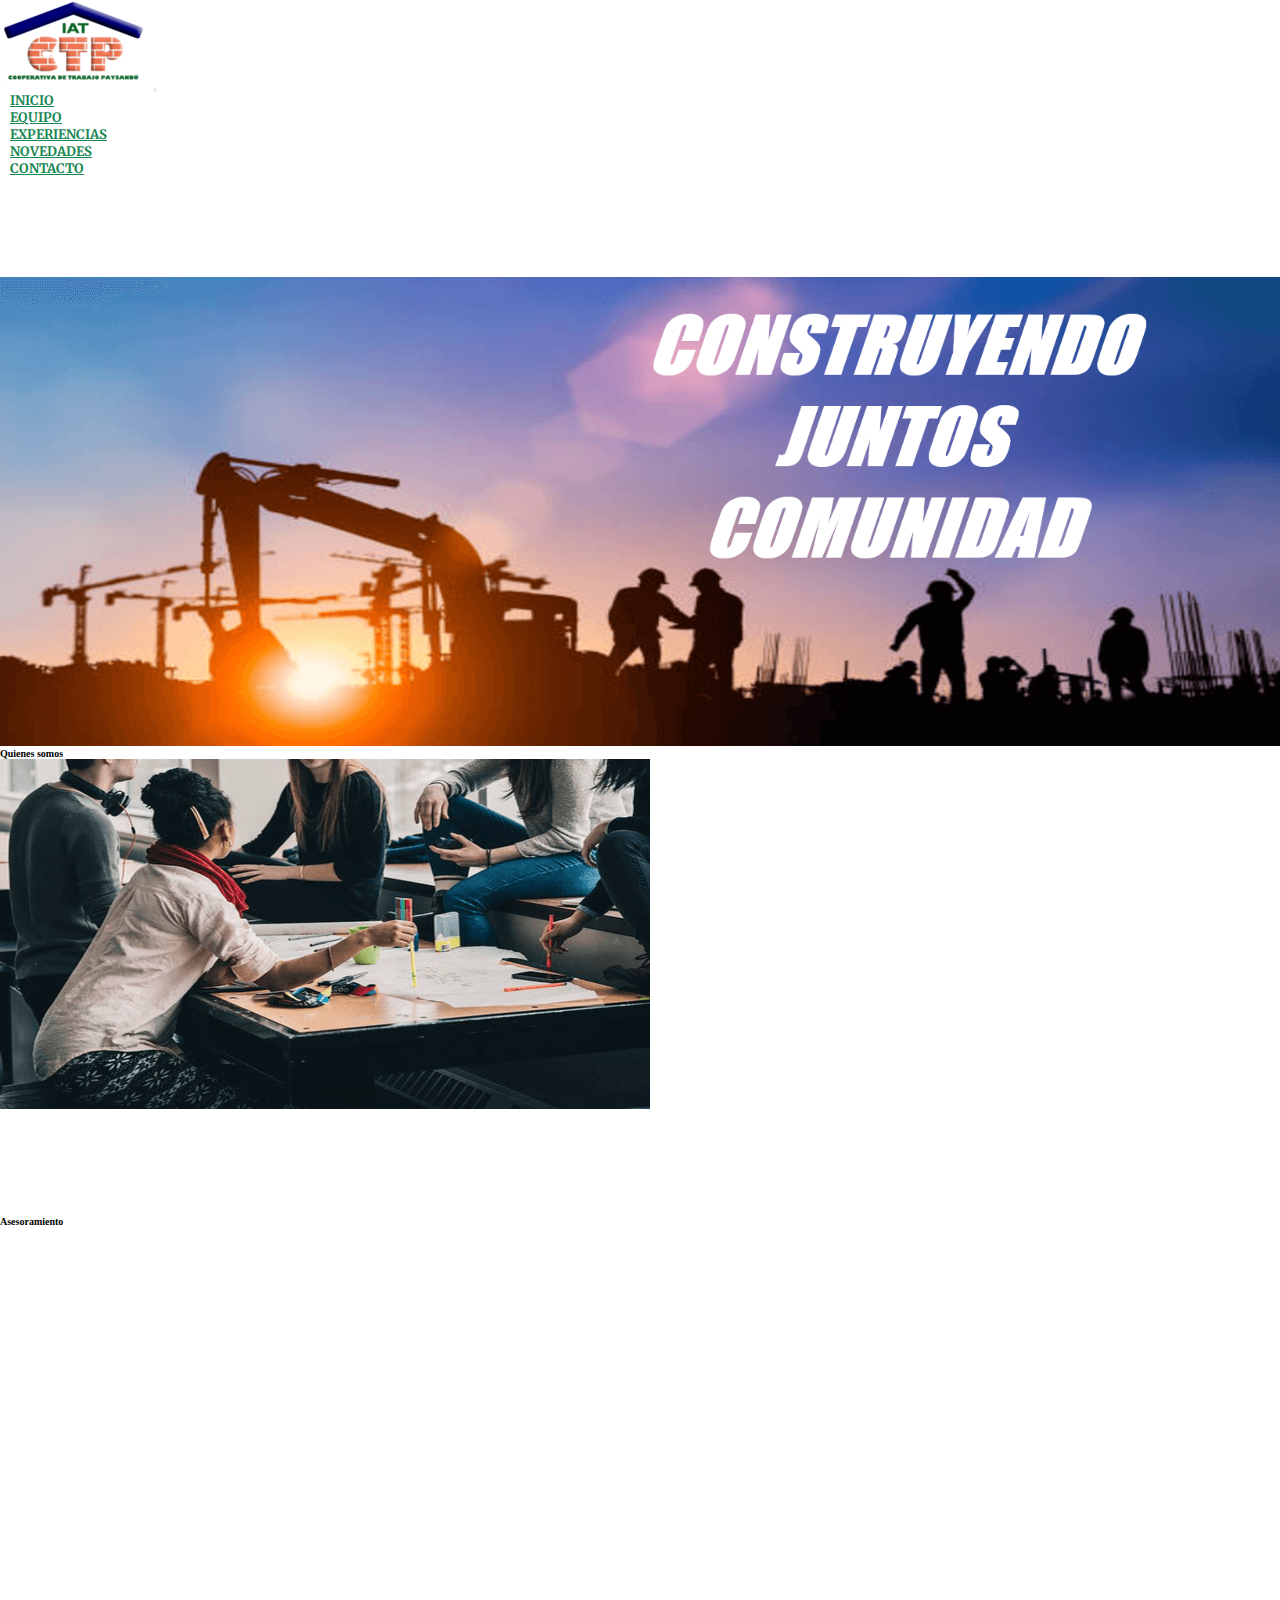
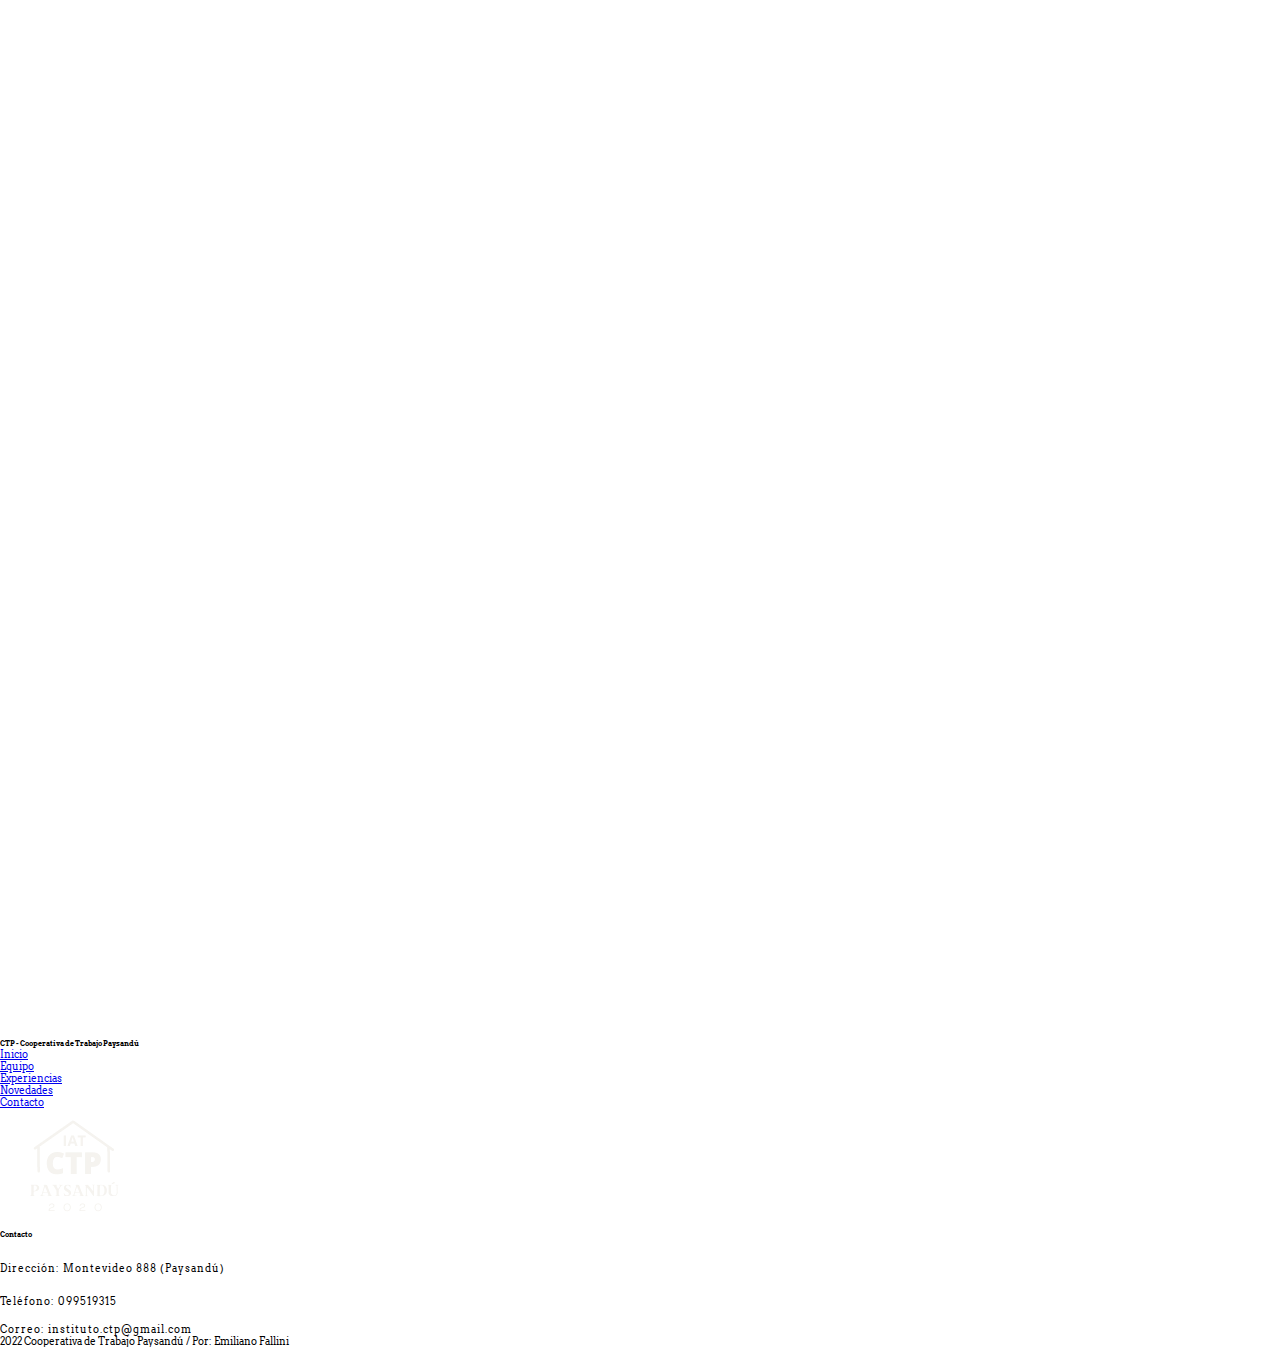
==== index.html @ 74751943 "Add files via upload" ====
<!DOCTYPE html>
<html lang="en">
<head>
    <meta charset="UTF-8">
    <meta http-equiv="X-UA-Compatible" content="IE=edge">
    <meta name="viewport" content="width=device-width, initial-scale=1.0">
    <title>Inicio IAT-CTP</title>
    <link href="https://unpkg.com/aos@2.3.1/dist/aos.css" rel="stylesheet">
    <link href="https://cdn.jsdelivr.net/npm/bootstrap@5.0.2/dist/css/bootstrap.min.css" rel="stylesheet" integrity="sha384-EVSTQN3/azprG1Anm3QDgpJLIm9Nao0Yz1ztcQTwFspd3yD65VohhpuuCOmLASjC" crossorigin="anonymous">
    <link rel="stylesheet" href="./css/main.css">
</head>
<body>
 <header class="header"> <!-- barra de navegación -->
        <nav class="navbar navbar-expand-lg navbar-light bg-white fixed-top border border-success border-end-0 border-start-0 border-top-0">
            <div class="container-xxl pb-0">
              <a class="navbar-brand" href="./index.html"><img class="ms-5" src="./assets/img/logo.png" alt="Logo de IAT-CTP" data-aos="flip-left"data-aos-easing="ease-out-cubic"data-aos-duration="2000"></a>
              <button class="navbar-toggler" type="button" data-bs-toggle="collapse" data-bs-target="#navbarText" aria-controls="navbarText" aria-expanded="false" aria-label="Toggle navigation">
                <span class="navbar-toggler-icon"></span>
              </button>
              <div class="collapse navbar-collapse justify-content-end" id="navbarText">
                <ul class="navbar-nav me-5 header__list align-items-center"> <!-- lista de navegación -->
                  <li class="nav-item pe-3 header__item">
                    <a class="nav-link active text-dark header__link" aria-current="page" href="./index.html">INICIO</a>
                  </li>
                  <li class="nav-item pe-3 header__item">
                    <a class="nav-link active text-dark header__link" aria-current="page" href="./section/equipo.html">EQUIPO</a>
                  </li>
                  <li class="nav-item pe-3 header__item">
                    <a class="nav-link active text-dark header__link" aria-current="page" href="./section/experiencia.html">EXPERIENCIAS</a>
                  </li>
                  <li class="nav-item pe-3 header__item">
                    <a class="nav-link active text-dark header__link" aria-current="page" href=".//section/novedades.html">NOVEDADES</a>
                  </li>
                  <li class="nav-item pe-3 header__item">
                    <a class="nav-link active text-dark header__link" aria-current="page" href="./section/contacto.html">CONTACTO</a>
                  </li>
                </ul>
              </div>
            </div>
          </nav>
    </header>
    <main class="main"> <!-- imagen principal -->
      <section>
        <div class="container-xxl">
          <div class="row main__hero">
            <div class="col-12 p-0">
              <img class="img-fluid main__heroImg" src="./assets/img/img-nav.png" alt="">
            </div>
          </div>
        </div>
      </section>
      <div class="container-xxl">
        <div class="row mt-4 justify-content-around justify-content-sm-around justify-content-md-around"> <!-- somos -->
          <div class="col-11 border-bottom border-2 border-success mb-3">
            <div class="main__divSeparador">
              <h4 class="text-center fs-1 text-success fw-bold">Quienes somos</h4>
            </div>
          </div>
        </div>
      </div>
      <section class="main__somos">
        <div class="container-xxl">
          <div class="row justify-content-evenly justify-content-sm-evenly justify-content-md-evenly mb-3">
            <div class="col-11 col-sm-11 col-md-5 col-lg-6 p-0  order-1 order-sm-1">
              <div class="main__divSomosImg" data-aos="fade-right">
                <img class="img-fluid" src="./assets/img/img-somos.png" alt="Imagen de Somos CTP">
              </div>
            </div>
            <div class="col-10 col-sm-10 col-md-6 align-self-md-center col-lg-5 order-md-2">
              <p class="lh-md fs-5 text-center main__somosText" data-aos="fade-left">Somos un Instituto de Asesoramiento técnico de la ciudad de Paysandú creado en el año 2020. Brindamos un servicio integral, dedicado a la formación de Cooperativas de Vivienda, con profesionales altamente formados y especializados a la materia. <br><br> Estamos convencidos que el trabajo es una construcción colectiva entre el instituto y los cooperativista, por lo que nuestro objetivo es el compartir experincias para poder cumplir el sueño de la casa propia. </p>
            </div>
          </div> 
        </div>
      </section>
      <section>
        <div class="container-xxl bg-success bg-gradient p-3">
          <div class="row mt-4 justify-content-around justify-content-sm-around justify-content-md-around"> <!-- somos -->
            <div class="col-11 col-sm-11 col-md-11 border-bottom border-2 border-white mb-3">
              <div class="main__divSeparador">
                <h4 class="text-center fs-1 text-white fw-bold"> Asesoramiento</h4>
              </div>
            </div>
          </div>
          <div class="row bg-gradient-dark mt-4 justify-content-evenly">
            <div class="col-10 col-sm-7 col-md-4 col-lg-3 p-0 border border-2 border-white bg-success mb-4 mb-md-0 main__asesoramientoSocial" data-aos="zoom-in">
              <h2 class="text-white text-center pb-2 pt-3 main__asesoramientoSocialTitle">Asesoramiento <br> Social</h2>
              <p class="text-white text-justify fs-5 ps-3 pe-1 pb-1 main__asesoramientoSocialText">Acompañamos y fortalecemos los valores cooperativos de la ayuda mutua y las decisiones colectivas, generando actividades de integración y participación.</p> 
              <div class="d-flex justify-content-center"><a class="btn btn-dark btn-lg mb-3 btn-center" href="./section/equipo.html#social">Ver equipo</a></div>
              <img class="img-fluid d-flex main__asesoramientoSocialImg" src="./assets/img/img-area-social.png" alt="">
            </div>
            <div class="col-10 col-sm-7 col-md-4 col-lg-3 p-0 border border-2 border-white bg-success mb-4 mb-md-0" data-aos="zoom-in">
              <h2 class="text-white text-center pb-2 pt-3 main__asesoramientoLegalTitle">Asesoramiento <br> Legal-Contable</h2>
              <p class="text-white text-justify fs-5 ps-3 pe-1 pb-1">Ofrecemos las soluciones a todos a los requerimientos legales de la cooperativa como la orientación contable para tomar las mejores decisiosnes económicas.</p>
              <div class="d-flex justify-content-center"><a class="btn btn-dark btn-lg mb-3 btn-center" href="./section/equipo.html#legal">Ver equipo</a></div>
              <img class="img-fluid position-relative" src="./assets/img/img-area-legal.png" alt="">
            </div>
            <div class="col-10 col-sm-7 col-md-4 col-lg-3 p-0 border border-2 border-white bg-success" data-aos="zoom-in">
              <h2 class="text-white text-center pb-2 pt-3 main__asesoramientoArqTitle">Asesoramiento <br> Arquitéctonico</h2>
              <p class="text-white text-justify fs-5 ps-3 pe-1 pb-1">Asesoramos desde la concepción hasta los últimos detalles con respecto a la construcción de las viviendas cooperativas. Más que una casa, un hogar.</p>
              <div class="d-flex justify-content-center"><a class="btn btn-dark btn-lg mb-3 btn-center" href="./section/equipo.html#arq">Ver equipo</a></div>
              <img class="img-fluid" src="./assets/img/img-area-arquitectonica.png" alt="">
            </div>
          </div>
        </div>
      </section>
    </main>
    <footer class="footer">
        <div class="container-xxl bg-dark bg-gradient pt-3">
            <div class="row justify-content-lg-around">
               <div class=" col-sm-6 order-sm-0 col-md-4 order-md-0 col-lg-4 footer__colMarca"> <!-- lista de navegación -->
                    <div class="d-flex justify-content-start">
                        <h6 class="mt-3 fs-4 text-white fw-bold footer__marca"> CTP - Cooperativa de Trabajo Paysandú</h6>
                    </div>
                    <div class="d-flex justify-content-start">
                        <ul class="navbar-nav"> 
                            <li class="nav-item">
                              <a class="nav-link active text-white p-1 fs-6 footer__link" aria-current="page" href="./index.html">Inicio</a>
                            </li>
                            <li class="nav-item">
                              <a class="nav-link active text-white p-1 fs-6 footer__link" aria-current="page" href="./secciones/equipo.html">Equipo</a>
                            </li>
                            <li class="nav-item">
                              <a class="nav-link active text-white p-1 fs-6 footer__link" aria-current="page" href="./secciones/experiencias.html">Experiencias</a>
                            </li>
                            <li class="nav-item">
                              <a class="nav-link active text-white p-1 fs-6 footer__link" aria-current="page" href="./secciones/novedades.html">Novedades</a>
                            </li>
                            <li class="nav-item">
                              <a class="nav-link active text-white p-1 fs-6 footer__link" aria-current="page" href="./secciones/contacto.html">Contacto</a>
                            </li>
                          </ul>
                    </div>
                </div>
                <div class="order-2 order-sm-2 col-md-4 order-md-1 col-lg-3"> <!-- logo -->
                  <div class="d-flex justify-content-center justify-content-sm-center justify-content-md-start justify-content-lg-start">
                      <a class="footer__logo" href="Index.html"><img class=" mt-4 footer__imgLogo" src="./assets/img/logo-footer-blanco.png" alt="logo de la web"></a>
                  </div>
              </div>
                <div class="order-1 col-sm-6 order-sm-1 col-md-4 col-lg-4 border-start-1 border-top-0 border-end-0 border-bottom-0 border border-white mt-2 mb-2 footer__contContacto"> <!-- contacto -->
                  <div class="footer__contacto">
                      <h6 class="mt-2 mb-4 fs-3 text-white fw-bold footer__contactoTitle">Contacto</h6>
                  </div>
                  <div class="d-flex align-items-baseline mb-3">
                      <img class="h-25" src="./assets/img/icono-ubicacion.png" alt="Ubicación">
                      <p class="ms-2 fs-6 fw-bold text-white footer__dirección">Dirección: <span class="mt-1 fw-normal text-white">Montevideo 888 (Paysandú)</span></p>
                  </div>
                  <div class="d-flex align-items-baseline mb-3">
                      <img src="./assets/img/icono-telefono.png" alt="Número de teléfono">
                      <p class="ms-2 fs-6 fw-bold text-white footer__icono-telefono">Teléfono: <span class="mt-1 fw-normal text-white">099519315</span></p>
                  </div>
                  <div class="d-flex align-items-baseline">
                      <img src="./assets/img/icono-correo.png" alt="Dirección de correo electrónico"> 
                      <p class="ms-2 fs-6 fw-bold text-white footer__correo">Correo: <span class="mt-1 fw-normal text-white">instituto.ctp@gmail.com</span></p>
                  </div>
            </div>
        </div>
        <div class="container-xxl">
              <div class="row border border-start-0 border-end-0 border-bottom-0 mt-4 ms-2 me-2">
                <div class="col-12">
                  <p class="p-3 fs-5 text-white text-start footer__by">2022 Cooperativa de Trabajo Paysandú  / Por: Emiliano Fallini</p>
                </div>
              </div>
        </div>
    </footer> 
    <script src="https://cdn.jsdelivr.net/npm/bootstrap@5.0.2/dist/js/bootstrap.bundle.min.js" integrity="sha384-MrcW6ZMFYlzcLA8Nl+NtUVF0sA7MsXsP1UyJoMp4YLEuNSfAP+JcXn/tWtIaxVXM" crossorigin="anonymous"></script> <!-- script de bootstrap -->
    <script src="https://unpkg.com/aos@2.3.1/dist/aos.js"></script>
    <script>
      AOS.init();
    </script>
  </body>
</html>
---- css/main.css ----
@charset "UTF-8";
@import url("https://fonts.googleapis.com/css2?family=Arvo&family=Merriweather:wght@900&display=swap");
* {
  padding: 0;
  margin: 0;
  -webkit-box-sizing: border-box;
          box-sizing: border-box;
}

html {
  font-size: 62.5%;
}

@media screen and (max-width: 576px) {
  .main__heroImg {
    height: 200px !important;
  }
  .main__expeCorusel {
    height: 180px !important;
  }
}

@media screen and (min-width: 992px) {
  .main__somosText {
    font-size: 1.5rem !important;
  }
}

@media screen and (min-width: 1200px) {
  .main__somosText {
    font-size: 1.8rem !important;
  }
}

.header__link {
  font-size: 1.3rem;
  font-weight: bold;
  font-family: 'Merriweather', serif;
  margin: 1rem;
  color: #198754 !important;
}

.header__link:hover {
  background-color: #198754;
  color: white !important;
}

.main {
  margin-top: 10rem !important;
}

.main__heroSlogan {
  font-size: 100%;
  width: 30%;
  height: 20%;
}

.main__equipo {
  margin-top: 12rem !important;
}

.main__expe {
  margin-top: 10.7rem !important;
}

.main__nove {
  margin-top: 11.5rem !important;
}

.main__heroImg {
  width: 100%;
  height: 100%;
}

.main__heroSloganText {
  font-size: 5rem;
}

.main__contacto {
  background-image: url("../assets/img/contacto.png");
}

.footer__icono-telefono {
  letter-spacing: .1rem;
}

.footer {
  font-family: 'Arvo', serif;
}

.footer__link:hover {
  color: black !important;
}

.footer__dirección, .footer__correo, .footer__telefono {
  letter-spacing: .1rem;
}
/*# sourceMappingURL=main.css.map */
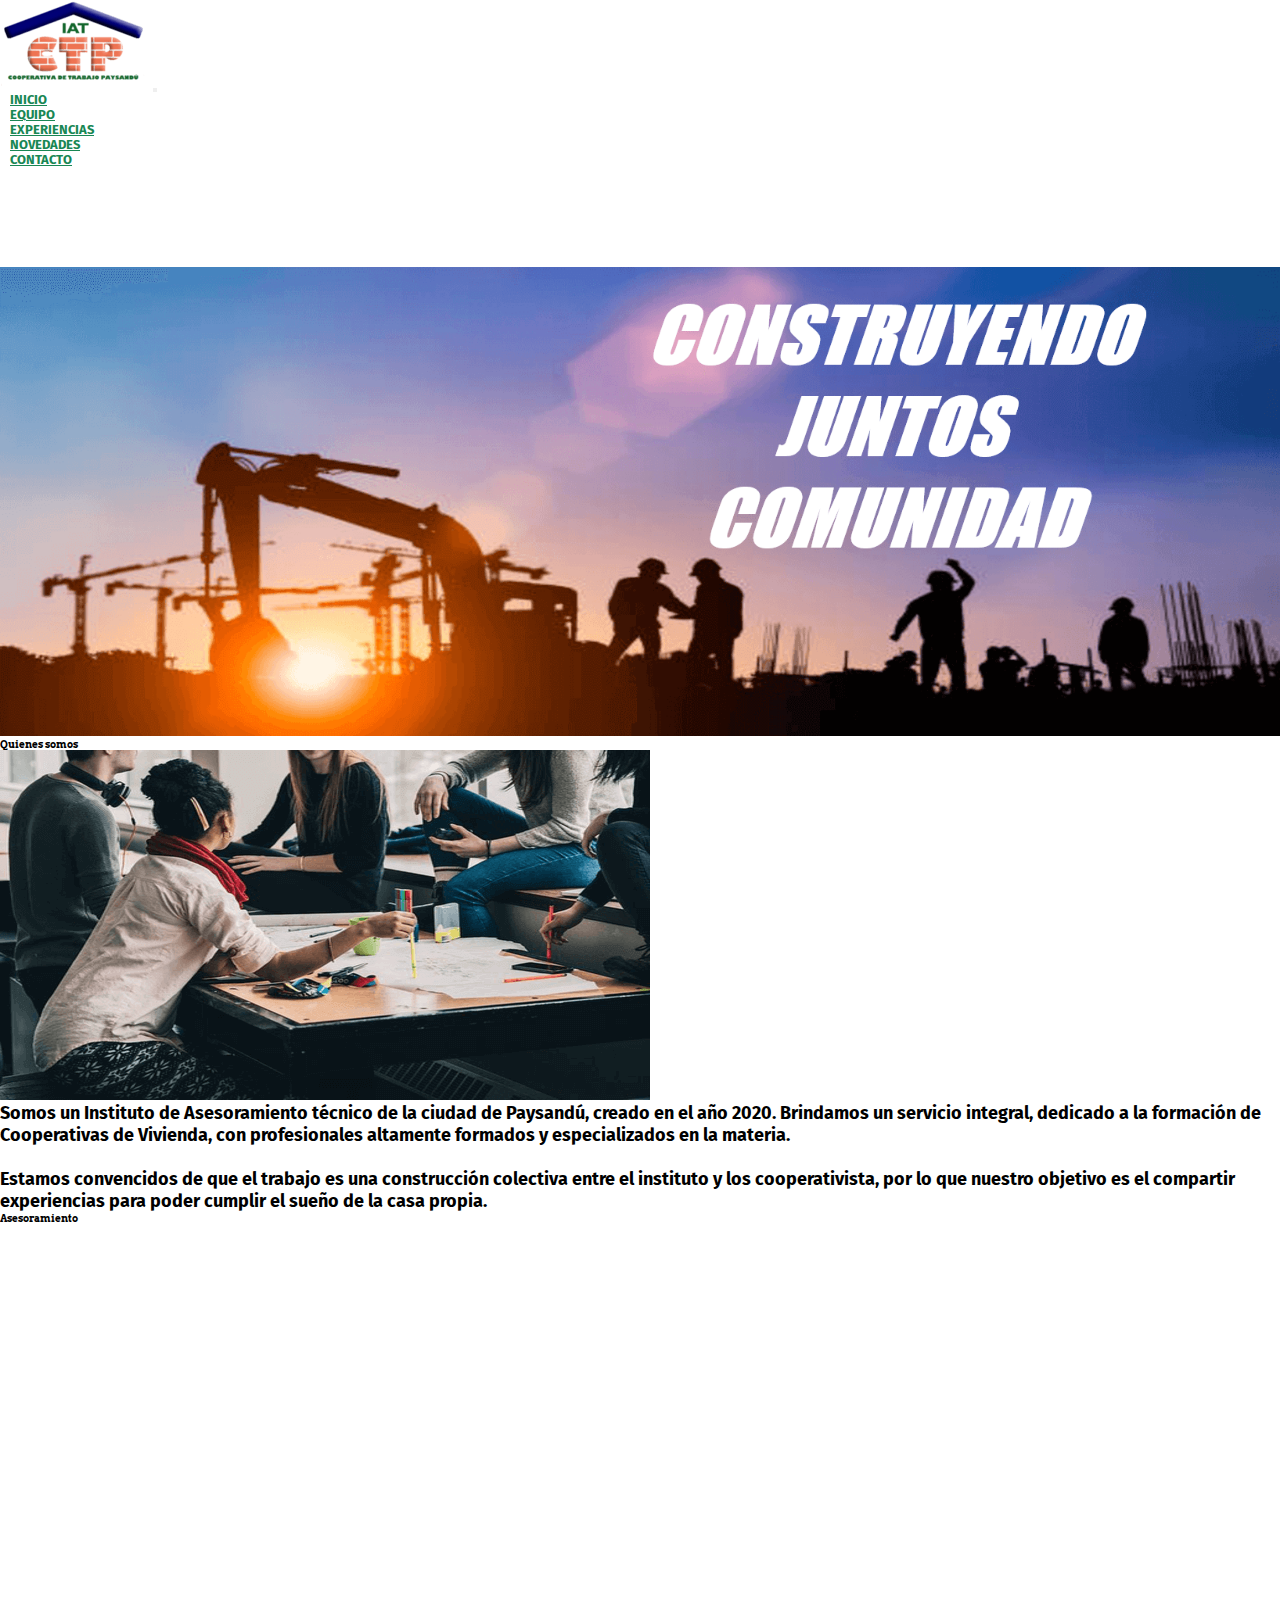
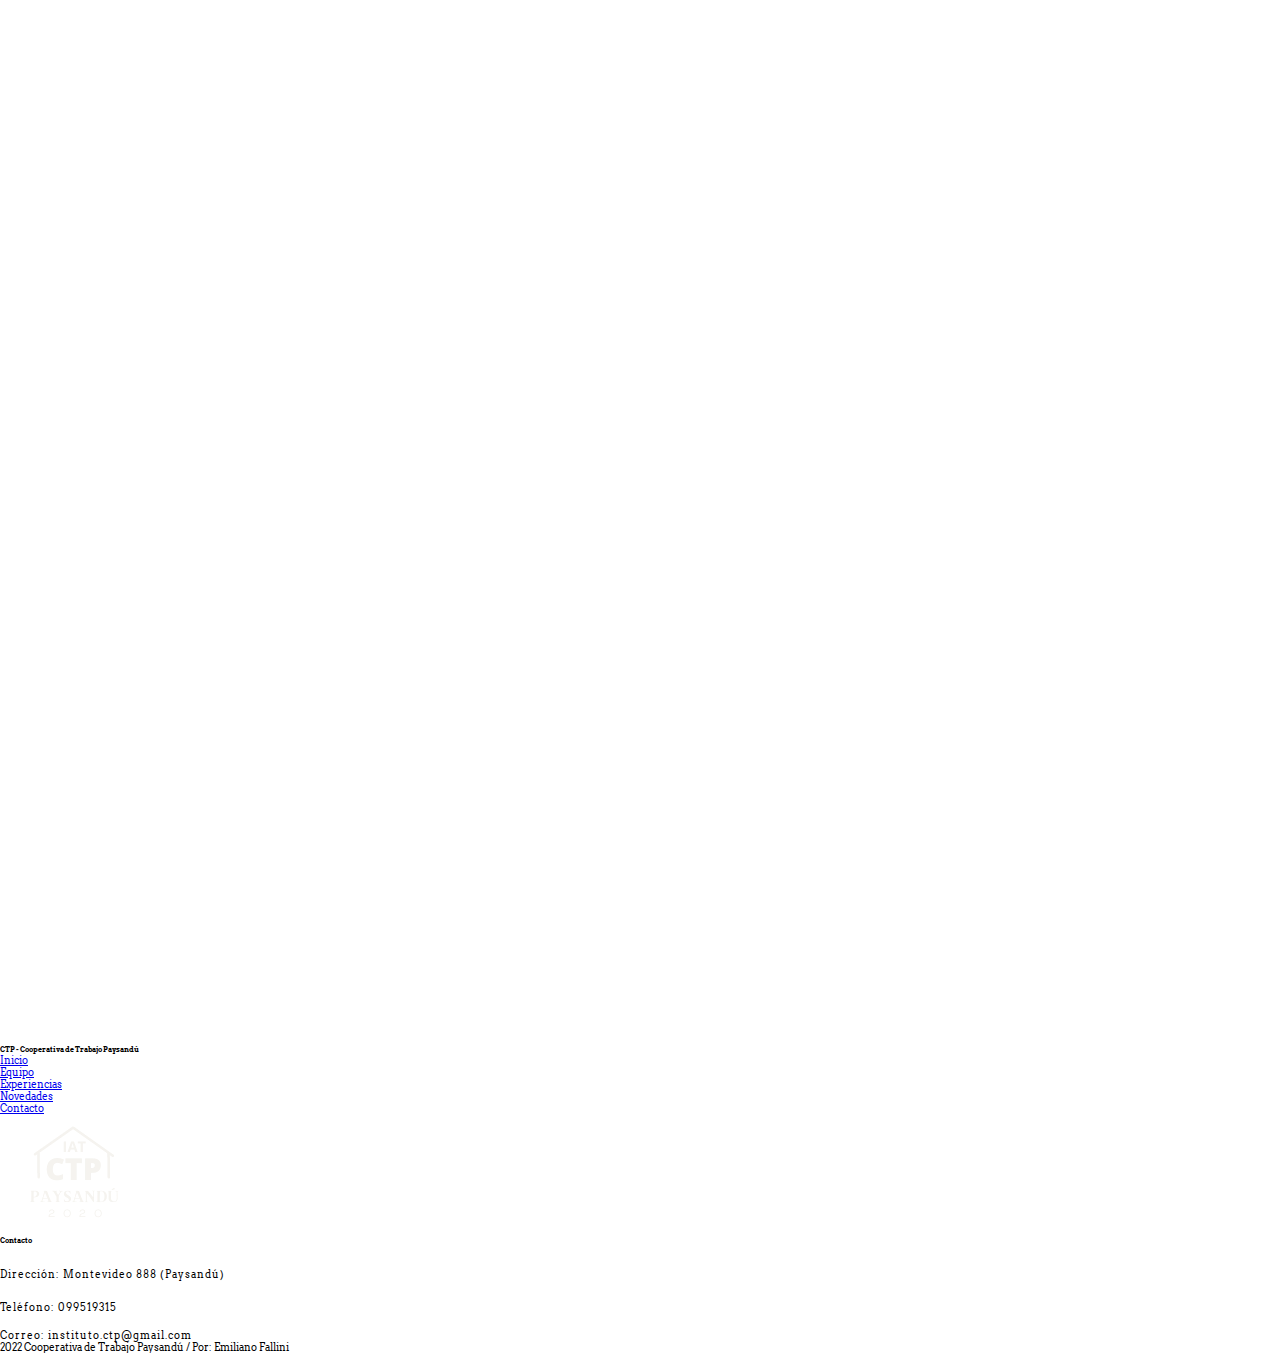
==== commit 0894def9: "Add files via upload" ====
--- a/index.html
+++ b/index.html
@@ -4,6 +4,8 @@
     <meta charset="UTF-8">
     <meta http-equiv="X-UA-Compatible" content="IE=edge">
     <meta name="viewport" content="width=device-width, initial-scale=1.0">
+    <meta name="description" content="Instituto de asesoramiento técnico Paysandú, para las cooperativas de viviendas">
+    <meta name="keywords" content="Instituto, Asesoramiento, Paysandú, Cooperativa, Vivienda">
     <title>Inicio IAT-CTP</title>
     <link href="https://unpkg.com/aos@2.3.1/dist/aos.css" rel="stylesheet">
     <link href="https://cdn.jsdelivr.net/npm/bootstrap@5.0.2/dist/css/bootstrap.min.css" rel="stylesheet" integrity="sha384-EVSTQN3/azprG1Anm3QDgpJLIm9Nao0Yz1ztcQTwFspd3yD65VohhpuuCOmLASjC" crossorigin="anonymous">
@@ -53,7 +55,7 @@
         <div class="row mt-4 justify-content-around justify-content-sm-around justify-content-md-around"> <!-- somos -->
           <div class="col-11 border-bottom border-2 border-success mb-3">
             <div class="main__divSeparador">
-              <h4 class="text-center fs-1 text-success fw-bold">Quienes somos</h4>
+              <h4 class="text-center fs-1 text-success fw-bold main__somosTitle">Quienes somos</h4>
             </div>
           </div>
         </div>
@@ -62,12 +64,12 @@
         <div class="container-xxl">
           <div class="row justify-content-evenly justify-content-sm-evenly justify-content-md-evenly mb-3">
             <div class="col-11 col-sm-11 col-md-5 col-lg-6 p-0  order-1 order-sm-1">
-              <div class="main__divSomosImg" data-aos="fade-right">
+              <div class="main__divSomosImg">
                 <img class="img-fluid" src="./assets/img/img-somos.png" alt="Imagen de Somos CTP">
               </div>
             </div>
             <div class="col-10 col-sm-10 col-md-6 align-self-md-center col-lg-5 order-md-2">
-              <p class="lh-md fs-5 text-center main__somosText" data-aos="fade-left">Somos un Instituto de Asesoramiento técnico de la ciudad de Paysandú creado en el año 2020. Brindamos un servicio integral, dedicado a la formación de Cooperativas de Vivienda, con profesionales altamente formados y especializados a la materia. <br><br> Estamos convencidos que el trabajo es una construcción colectiva entre el instituto y los cooperativista, por lo que nuestro objetivo es el compartir experincias para poder cumplir el sueño de la casa propia. </p>
+              <p class="lh-md fs-5 text-center main__somosText">Somos un Instituto de Asesoramiento técnico de la ciudad de Paysandú, creado en el año 2020. Brindamos un servicio integral, dedicado a la formación de Cooperativas de Vivienda, con profesionales altamente formados y especializados en la materia. <br><br> Estamos convencidos de que el trabajo es una construcción colectiva entre el instituto y los cooperativista, por lo que nuestro objetivo es el compartir experiencias para poder cumplir el sueño de la casa propia. </p>
             </div>
           </div> 
         </div>
@@ -77,7 +79,7 @@
           <div class="row mt-4 justify-content-around justify-content-sm-around justify-content-md-around"> <!-- somos -->
             <div class="col-11 col-sm-11 col-md-11 border-bottom border-2 border-white mb-3">
               <div class="main__divSeparador">
-                <h4 class="text-center fs-1 text-white fw-bold"> Asesoramiento</h4>
+                <h4 class="text-center fs-1 text-white fw-bold main__asesoramiento"> Asesoramiento</h4>
               </div>
             </div>
           </div>
@@ -90,13 +92,13 @@
             </div>
             <div class="col-10 col-sm-7 col-md-4 col-lg-3 p-0 border border-2 border-white bg-success mb-4 mb-md-0" data-aos="zoom-in">
               <h2 class="text-white text-center pb-2 pt-3 main__asesoramientoLegalTitle">Asesoramiento <br> Legal-Contable</h2>
-              <p class="text-white text-justify fs-5 ps-3 pe-1 pb-1">Ofrecemos las soluciones a todos a los requerimientos legales de la cooperativa como la orientación contable para tomar las mejores decisiosnes económicas.</p>
-              <div class="d-flex justify-content-center"><a class="btn btn-dark btn-lg mb-3 btn-center" href="./section/equipo.html#legal">Ver equipo</a></div>
+              <p class="text-white text-justify fs-5 ps-3 pe-1 pb-1 main__asesoramientoLegalText">Ofrecemos las soluciones a todos a los requerimientos legales de la cooperativa, como la orientación contable para tomar las mejores decisiosnes económicas.</p>
+              <div class="d-flex justify-content-center"><a class="btn btn-dark btn-lg mb-3 btn-center" href="./section/equipo.html#legal-contable">Ver equipo</a></div>
               <img class="img-fluid position-relative" src="./assets/img/img-area-legal.png" alt="">
             </div>
             <div class="col-10 col-sm-7 col-md-4 col-lg-3 p-0 border border-2 border-white bg-success" data-aos="zoom-in">
               <h2 class="text-white text-center pb-2 pt-3 main__asesoramientoArqTitle">Asesoramiento <br> Arquitéctonico</h2>
-              <p class="text-white text-justify fs-5 ps-3 pe-1 pb-1">Asesoramos desde la concepción hasta los últimos detalles con respecto a la construcción de las viviendas cooperativas. Más que una casa, un hogar.</p>
+              <p class="text-white text-justify fs-5 ps-3 pe-1 pb-1 main__asesoramientoArqText">Asesoramos desde la concepción hasta los últimos detalles con respecto a la construcción de las viviendas cooperativas. Más que una casa, un hogar.</p>
               <div class="d-flex justify-content-center"><a class="btn btn-dark btn-lg mb-3 btn-center" href="./section/equipo.html#arq">Ver equipo</a></div>
               <img class="img-fluid" src="./assets/img/img-area-arquitectonica.png" alt="">
             </div>
--- a/css/main.css
+++ b/css/main.css
@@ -1,5 +1,6 @@
 @charset "UTF-8";
-@import url("https://fonts.googleapis.com/css2?family=Arvo&family=Merriweather:wght@900&display=swap");
+@import url("https://fonts.googleapis.com/css2?family=Arvo&family=Fira+Sans:wght@200&display=swap");
+@import url(../_base.scss);
 * {
   padding: 0;
   margin: 0;
@@ -29,13 +30,14 @@
 @media screen and (min-width: 1200px) {
   .main__somosText {
     font-size: 1.8rem !important;
+    font-weight: bold;
   }
 }
 
 .header__link {
   font-size: 1.3rem;
   font-weight: bold;
-  font-family: 'Merriweather', serif;
+  font-family: "Fira Sans", sans-serif;
   margin: 1rem;
   color: #198754 !important;
 }
@@ -49,43 +51,105 @@
   margin-top: 10rem !important;
 }
 
-.main__heroSlogan {
-  font-size: 100%;
-  width: 30%;
-  height: 20%;
+.main__heroImg {
+  width: 100%;
+  height: 100%;
+}
+
+.main__somosTitle {
+  font-family: "Arvo", serif;
+}
+
+.main__somosText {
+  font-family: "Fira Sans", sans-serif;
+}
+
+.main__asesoramiento {
+  font-family: "Arvo", serif;
+}
+
+.main__asesoramientoSocialTitle {
+  font-family: "Arvo", serif;
+}
+
+.main__asesoramientoSocialText {
+  font-family: "Fira Sans", sans-serif;
+}
+
+.main__asesoramientoLegalTitle {
+  font-family: "Arvo", serif;
+}
+
+.main__asesoramientoLegalText {
+  font-family: "Fira Sans", sans-serif;
+}
+
+.main__asesoramientoArqTitle {
+  font-family: "Arvo", serif;
+}
+
+.main__asesoramientoArqText {
+  font-family: "Fira Sans", sans-serif;
 }
 
 .main__equipo {
   margin-top: 12rem !important;
 }
 
+.main__equipoTitle {
+  font-family: "Arvo", serif;
+}
+
+.main__equipoSocial {
+  font-family: "Arvo", serif;
+}
+
+.main__equipoLegal {
+  font-family: "Arvo", serif;
+}
+
+.main__equipoArq {
+  font-family: "Arvo", serif;
+}
+
+.main__equipoNombre {
+  font-family: "Fira Sans", sans-serif;
+}
+
 .main__expe {
   margin-top: 10.7rem !important;
+}
+
+.main__expeTitle {
+  font-family: "Arvo", serif;
+}
+
+.main__expeText {
+  font-family: "Fira Sans", sans-serif;
 }
 
 .main__nove {
   margin-top: 11.5rem !important;
 }
 
-.main__heroImg {
-  width: 100%;
-  height: 100%;
+.main__noveTitle {
+  font-family: "Arvo", serif;
 }
 
-.main__heroSloganText {
-  font-size: 5rem;
+.main__noveText {
+  font-family: "Fira Sans", sans-serif;
 }
 
 .main__contacto {
   background-image: url("../assets/img/contacto.png");
 }
 
-.footer__icono-telefono {
-  letter-spacing: .1rem;
+.main__contactoTitle {
+  font-family: "Arvo", serif;
 }
 
 .footer {
-  font-family: 'Arvo', serif;
+  font-family: "Arvo", serif;
 }
 
 .footer__link:hover {
@@ -95,4 +159,8 @@
 .footer__dirección, .footer__correo, .footer__telefono {
   letter-spacing: .1rem;
 }
+
+.footer__icono-telefono {
+  letter-spacing: .1rem;
+}
 /*# sourceMappingURL=main.css.map */